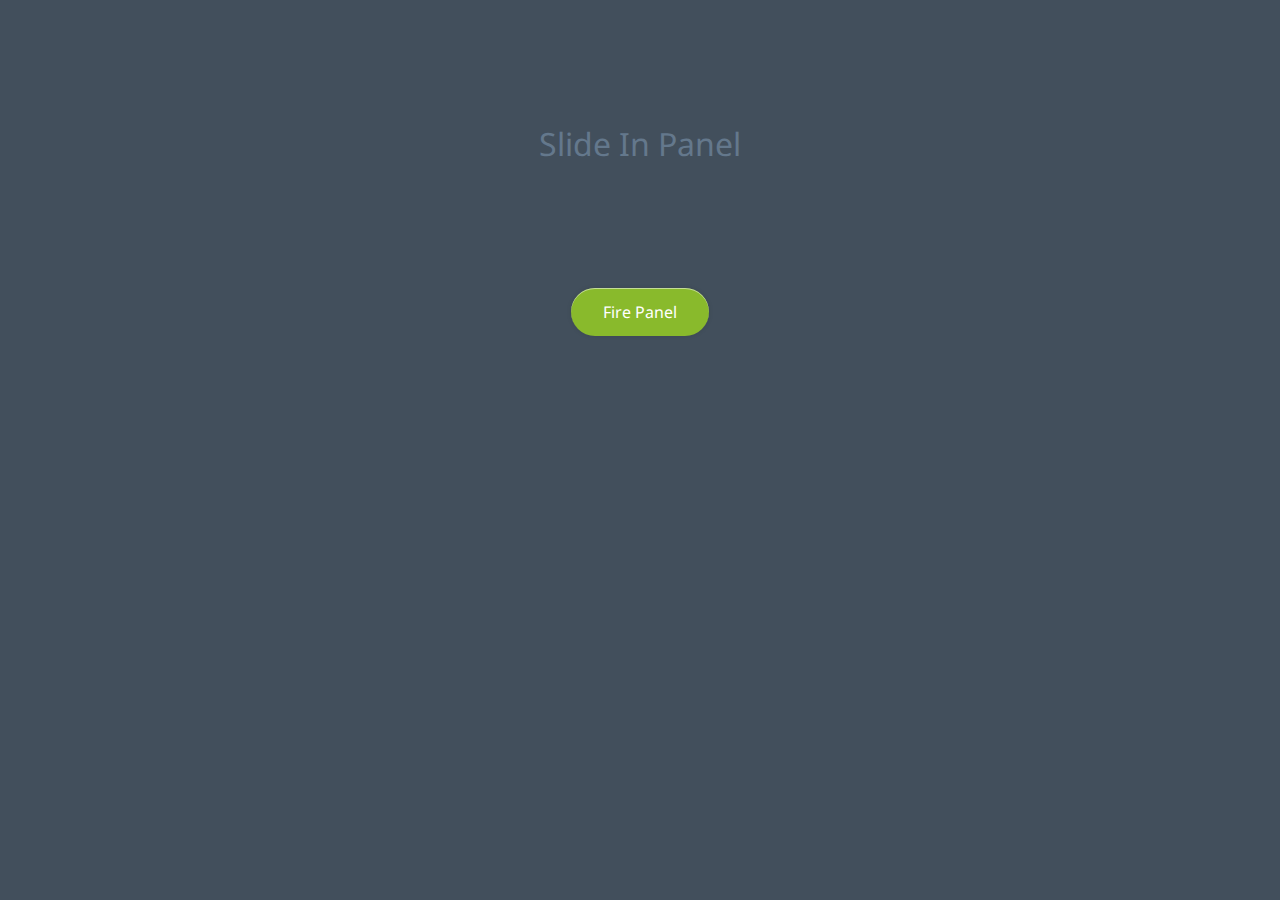
==== src/slide-in-panel/index.html @ d05f22c8 "Add side panel example" ====
<!doctype html>
<html lang="en" class="no-js">
<head>
	<meta charset="UTF-8">
	<meta name="viewport" content="width=device-width, initial-scale=1">

	<link href='https://fonts.googleapis.com/css?family=Droid+Sans:400,700|Droid+Serif' rel='stylesheet' type='text/css'>

	<link rel="stylesheet" href="css/reset.css"> <!-- CSS reset -->
	<link rel="stylesheet" href="css/style.css"> <!-- Resource style -->
	<link rel="stylesheet" href="css/demo.css"> <!-- Demo style -->
  	
	<title>Slide In Panel</title>
</head>
<body>
	<main class="cd-main-content">
		<h1>Slide In Panel</h1>
		<a href="#0" class="cd-btn js-cd-panel-trigger" data-panel="main">Fire Panel</a>
		<!-- your content here -->
	</main>

	<div class="cd-panel cd-panel--from-right js-cd-panel-main">
		<header class="cd-panel__header">
			<h1>Elation Companion Template</h1>
			<a href="#0" class="cd-panel__close js-cd-close">Close</a>
		</header>

		<div class="cd-panel__container">
			<div class="cd-panel__content">

				<p>Lorem ipsum dolor sit amet, consectetur adipisicing elit. Neque similique, at excepturi adipisci repellat ut veritatis officia, saepe nemo soluta modi ducimus velit quam minus quis reiciendis culpa ullam quibusdam eveniet. Dolorum alias ducimus, ad, vitae delectus eligendi, possimus magni ipsam repudiandae iusto placeat repellat omnis veritatis adipisci aliquam hic ullam facere voluptatibus ratione laudantium perferendis quos ut. Beatae expedita, itaque assumenda libero voluptatem adipisci maiores voluptas accusantium, blanditiis saepe culpa laborum iusto maxime quae aperiam fugiat odit consequatur soluta hic. Sed quasi beatae quia repellendus, adipisci facilis ipsa vel, aperiam, consequatur eaque mollitia quaerat. Iusto fugit inventore eveniet velit.</p>
			</div> <!-- cd-panel__content -->
		</div> <!-- cd-panel__container -->
	</div> <!-- cd-panel -->
	<script src="js/main.js"></script> <!-- Resource JavaScript -->
</body>
</html>
---- src/slide-in-panel/css/style.css ----
/* -------------------------------- 

Primary style

-------------------------------- */
*, *::after, *::before {
  -webkit-box-sizing: border-box;
          box-sizing: border-box;
}

html {
  font-size: 62.5%;
}

body {
  font-size: 1.6rem;
  font-family: "Droid Sans", sans-serif;
  color: #dbe2e9;
  background: #424f5c;
}

a {
  color: #89ba2c;
  text-decoration: none;
}

/* -------------------------------- 

Slide In Panel - by CodyHouse.co

-------------------------------- */
.cd-main-content {
  text-align: center;
}

.cd-main-content h1 {
  font-size: 2rem;
  color: #64788c;
  padding: 4em 0;
}

.cd-btn {
  position: relative;
  display: inline-block;
  padding: 1em 2em;
  background-color: #89ba2c;
  color: #ffffff;
  border-radius: 50em;
  -webkit-box-shadow: inset 0 1px 0 rgba(255, 255, 255, 0.5), 0 0 5px rgba(0, 0, 0, 0.1);
          box-shadow: inset 0 1px 0 rgba(255, 255, 255, 0.5), 0 0 5px rgba(0, 0, 0, 0.1);
  -webkit-transition: -webkit-box-shadow 0.2s;
  transition: -webkit-box-shadow 0.2s;
  transition: box-shadow 0.2s;
  transition: box-shadow 0.2s, -webkit-box-shadow 0.2s;
}

.cd-btn:hover {
  -webkit-box-shadow: inset 0 1px 0 rgba(255, 255, 255, 0.5), 0 0 20px rgba(0, 0, 0, 0.3);
          box-shadow: inset 0 1px 0 rgba(255, 255, 255, 0.5), 0 0 20px rgba(0, 0, 0, 0.3);
}

@media only screen and (min-width: 1170px) {
  .cd-main-content h1 {
    font-size: 3.2rem;
  }
}

.cd-panel {
  position: fixed;
  top: 0;
  left: 0;
  height: 100%;
  width: 100%;
  visibility: hidden;
  -webkit-transition: visibility 0s 0.6s;
  transition: visibility 0s 0.6s;
}

.cd-panel::after {
  /* overlay layer */
  content: '';
  position: absolute;
  top: 0;
  left: 0;
  width: 100%;
  height: 100%;
  background: transparent;
  cursor: pointer;
  -webkit-transition: background 0.3s 0.3s;
  transition: background 0.3s 0.3s;
}

.cd-panel.cd-panel--is-visible {
  visibility: visible;
  -webkit-transition: visibility 0s 0s;
  transition: visibility 0s 0s;
}

.cd-panel.cd-panel--is-visible::after {
  background: rgba(0, 0, 0, 0.6);
  -webkit-transition: background 0.3s 0s;
  transition: background 0.3s 0s;
}

.cd-panel__header {
  position: fixed;
  width: 90%;
  height: 50px;
  line-height: 50px;
  background: rgba(255, 255, 255, 0.96);
  z-index: 2;
  -webkit-box-shadow: 0 1px 1px rgba(0, 0, 0, 0.08);
          box-shadow: 0 1px 1px rgba(0, 0, 0, 0.08);
  -webkit-transition: -webkit-transform 0.3s 0s;
  transition: -webkit-transform 0.3s 0s;
  transition: transform 0.3s 0s;
  transition: transform 0.3s 0s, -webkit-transform 0.3s 0s;
  -webkit-transform: translateY(-50px);
      -ms-transform: translateY(-50px);
          transform: translateY(-50px);
}

.cd-panel__header h1 {
  color: #89ba2c;
  padding-left: 5%;
}

.cd-panel--from-right .cd-panel__header {
  right: 0;
}

.cd-panel--from-left .cd-panel__header {
  left: 0;
}

.cd-panel--is-visible .cd-panel__header {
  -webkit-transition: -webkit-transform 0.3s 0.3s;
  transition: -webkit-transform 0.3s 0.3s;
  transition: transform 0.3s 0.3s;
  transition: transform 0.3s 0.3s, -webkit-transform 0.3s 0.3s;
  -webkit-transform: translateY(0px);
      -ms-transform: translateY(0px);
          transform: translateY(0px);
}

@media only screen and (min-width: 768px) {
  .cd-panel__header {
    width: 70%;
  }
}

@media only screen and (min-width: 1170px) {
  .cd-panel__header {
    width: 50%;
  }
}

.cd-panel__close {
  position: absolute;
  top: 0;
  right: 0;
  height: 100%;
  width: 60px;
  /* image replacement */
  display: inline-block;
  overflow: hidden;
  text-indent: 100%;
  white-space: nowrap;
}

.cd-panel__close::before, .cd-panel__close::after {
  /* close icon created in CSS */
  content: '';
  position: absolute;
  top: 22px;
  left: 20px;
  height: 3px;
  width: 20px;
  background-color: #424f5c;
  /* this fixes a bug where pseudo elements are slighty off position */
  -webkit-backface-visibility: hidden;
          backface-visibility: hidden;
}

.cd-panel__close::before {
  -webkit-transform: rotate(45deg);
      -ms-transform: rotate(45deg);
          transform: rotate(45deg);
}

.cd-panel__close::after {
  -webkit-transform: rotate(-45deg);
      -ms-transform: rotate(-45deg);
          transform: rotate(-45deg);
}

.cd-panel__close:hover {
  background-color: #424f5c;
}

.cd-panel__close:hover::before, .cd-panel__close:hover::after {
  background-color: #ffffff;
  -webkit-transition: -webkit-transform 0.3s;
  transition: -webkit-transform 0.3s;
  transition: transform 0.3s;
  transition: transform 0.3s, -webkit-transform 0.3s;
}

.cd-panel__close:hover::before {
  -webkit-transform: rotate(220deg);
      -ms-transform: rotate(220deg);
          transform: rotate(220deg);
}

.cd-panel__close:hover::after {
  -webkit-transform: rotate(135deg);
      -ms-transform: rotate(135deg);
          transform: rotate(135deg);
}

.cd-panel--is-visible .cd-panel__close::before {
  -webkit-animation: cd-close-1 0.6s 0.3s;
          animation: cd-close-1 0.6s 0.3s;
}

.cd-panel--is-visible .cd-panel__close::after {
  -webkit-animation: cd-close-2 0.6s 0.3s;
          animation: cd-close-2 0.6s 0.3s;
}

@-webkit-keyframes cd-close-1 {
  0%, 50% {
    -webkit-transform: rotate(0deg);
            transform: rotate(0deg);
  }
  100% {
    -webkit-transform: rotate(45deg);
            transform: rotate(45deg);
  }
}

@keyframes cd-close-1 {
  0%, 50% {
    -webkit-transform: rotate(0deg);
            transform: rotate(0deg);
  }
  100% {
    -webkit-transform: rotate(45deg);
            transform: rotate(45deg);
  }
}

@-webkit-keyframes cd-close-2 {
  0%, 50% {
    -webkit-transform: rotate(0deg);
            transform: rotate(0deg);
  }
  100% {
    -webkit-transform: rotate(-45deg);
            transform: rotate(-45deg);
  }
}

@keyframes cd-close-2 {
  0%, 50% {
    -webkit-transform: rotate(0deg);
            transform: rotate(0deg);
  }
  100% {
    -webkit-transform: rotate(-45deg);
            transform: rotate(-45deg);
  }
}

.cd-panel__container {
  position: fixed;
  width: 90%;
  height: 100%;
  top: 0;
  background: #dbe2e9;
  z-index: 1;
  -webkit-transition: -webkit-transform 0.3s 0.3s;
  transition: -webkit-transform 0.3s 0.3s;
  transition: transform 0.3s 0.3s;
  transition: transform 0.3s 0.3s, -webkit-transform 0.3s 0.3s;
}

.cd-panel--from-right .cd-panel__container {
  right: 0;
  -webkit-transform: translate3d(100%, 0, 0);
          transform: translate3d(100%, 0, 0);
}

.cd-panel--from-left .cd-panel__container {
  left: 0;
  -webkit-transform: translate3d(-100%, 0, 0);
          transform: translate3d(-100%, 0, 0);
}

.cd-panel--is-visible .cd-panel__container {
  -webkit-transform: translate3d(0, 0, 0);
          transform: translate3d(0, 0, 0);
  -webkit-transition-delay: 0s;
          transition-delay: 0s;
}

@media only screen and (min-width: 768px) {
  .cd-panel__container {
    width: 70%;
  }
}

@media only screen and (min-width: 1170px) {
  .cd-panel__container {
    width: 50%;
  }
}

.cd-panel__content {
  position: absolute;
  top: 0;
  left: 0;
  width: 100%;
  height: 100%;
  padding: 70px 5%;
  overflow: auto;
  /* smooth scrolling on touch devices */
  -webkit-overflow-scrolling: touch;
}

.cd-panel__content p {
  font-size: 1.4rem;
  color: #424f5c;
  line-height: 1.4;
  margin: 2em 0;
}

.cd-panel__content p:first-of-type {
  margin-top: 0;
}

@media only screen and (min-width: 768px) {
  .cd-panel__content p {
    font-size: 1.6rem;
    line-height: 1.6;
  }
}
---- src/slide-in-panel/css/demo.css ----
/* demo style */

.cd-nugget-info {
  display: block;
  font-family: "Droid Serif", serif;
  color: #fff;
  margin: 20px auto 0;
  font-size: 1.2rem;
  -webkit-font-smoothing: antialiased;
  -moz-osx-font-smoothing: grayscale;
  width: 120px;
  position: relative;
}
.cd-nugget-info::after {
  content: '';
  position: absolute;
  display: inline-block;
  top: 16px;
  left: 50%;
  -webkit-transform: translateX(-50%);
  -moz-transform: translateX(-50%);
  -ms-transform: translateX(-50%);
  -o-transform: translateX(-50%);
  transform: translateX(-50%);
  height: 1px;
  width: 0%;
  background-color: white;
  -webkit-transition: all 0.2s;
  -moz-transition: all 0.2s;
  transition: all 0.2s;
}
.cd-nugget-info:hover::after {
  width: 100%;
}
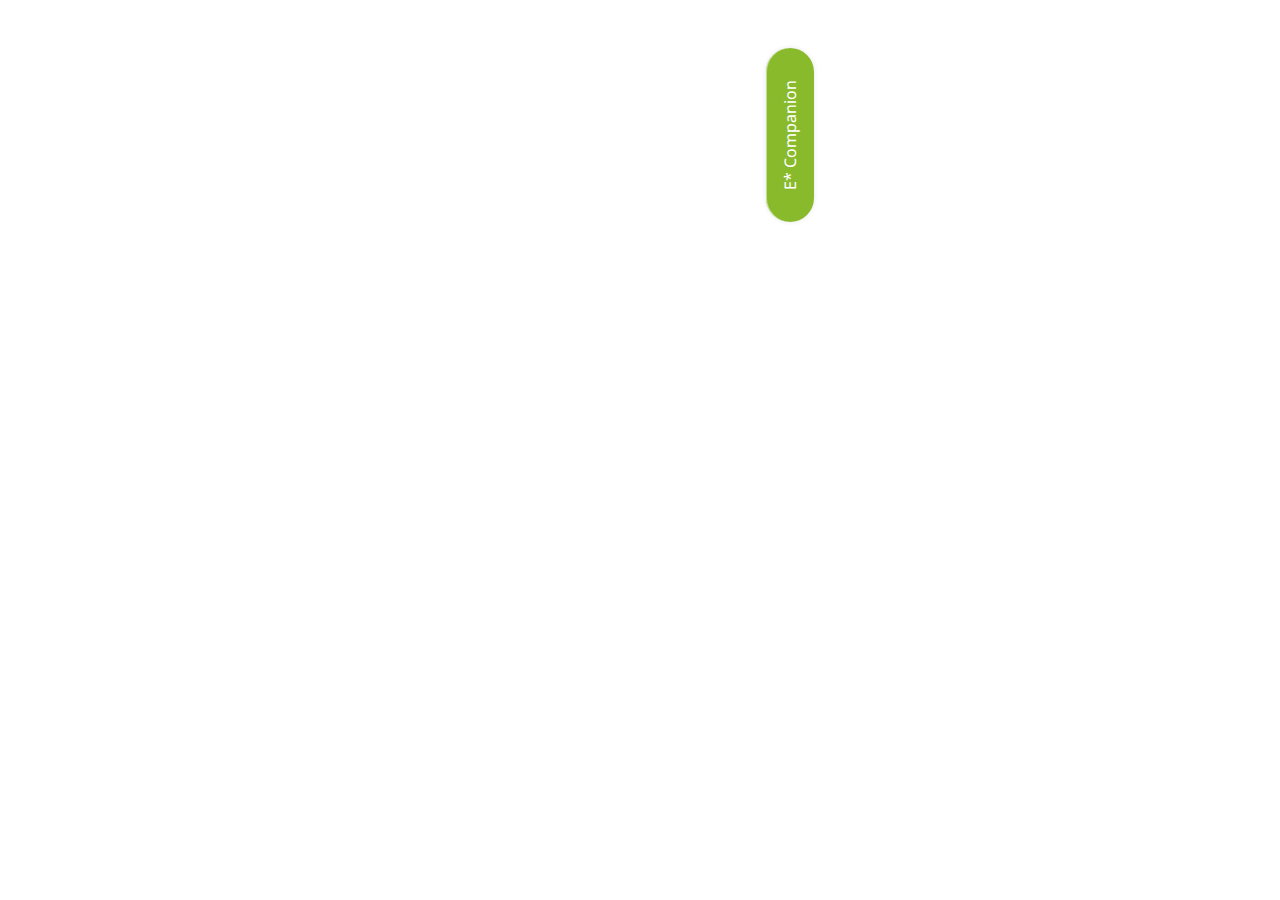
==== commit 47b654cc: "Run prettier and add pre commit hook" ====
--- a/src/slide-in-panel/index.html
+++ b/src/slide-in-panel/index.html
@@ -1,37 +1,60 @@
-<!doctype html>
+<!DOCTYPE html>
 <html lang="en" class="no-js">
-<head>
-	<meta charset="UTF-8">
-	<meta name="viewport" content="width=device-width, initial-scale=1">
+  <head>
+    <meta charset="UTF-8" />
+    <meta name="viewport" content="width=device-width, initial-scale=1" />
 
-	<link href='https://fonts.googleapis.com/css?family=Droid+Sans:400,700|Droid+Serif' rel='stylesheet' type='text/css'>
+    <link
+      href="https://fonts.googleapis.com/css?family=Droid+Sans:400,700|Droid+Serif"
+      rel="stylesheet"
+      type="text/css"
+    />
 
-	<link rel="stylesheet" href="css/reset.css"> <!-- CSS reset -->
-	<link rel="stylesheet" href="css/style.css"> <!-- Resource style -->
-	<link rel="stylesheet" href="css/demo.css"> <!-- Demo style -->
-  	
-	<title>Slide In Panel</title>
-</head>
-<body>
-	<main class="cd-main-content">
-		<h1>Slide In Panel</h1>
-		<a href="#0" class="cd-btn js-cd-panel-trigger" data-panel="main">Fire Panel</a>
-		<!-- your content here -->
-	</main>
+    <link rel="stylesheet" href="css/reset.css" />
+    <!-- CSS reset -->
+    <link rel="stylesheet" href="css/style.css" />
+    <!-- Resource style -->
+    <link rel="stylesheet" href="css/demo.css" />
+    <!-- Demo style -->
 
-	<div class="cd-panel cd-panel--from-right js-cd-panel-main">
-		<header class="cd-panel__header">
-			<h1>Elation Companion Template</h1>
-			<a href="#0" class="cd-panel__close js-cd-close">Close</a>
-		</header>
+    <title>Slide In Panel</title>
+  </head>
+  <body>
+    <main class="cd-main-content">
+      <a href="#0" class="cd-btn js-cd-panel-trigger" data-panel="main"
+        >E* Companion</a
+      >
+    </main>
 
-		<div class="cd-panel__container">
-			<div class="cd-panel__content">
+    <div class="cd-panel cd-panel--from-right js-cd-panel-main">
+      <header class="cd-panel__header">
+        <h1>Elation Companion Template</h1>
+        <a href="#0" class="cd-panel__close js-cd-close">Close</a>
+      </header>
 
-				<p>Lorem ipsum dolor sit amet, consectetur adipisicing elit. Neque similique, at excepturi adipisci repellat ut veritatis officia, saepe nemo soluta modi ducimus velit quam minus quis reiciendis culpa ullam quibusdam eveniet. Dolorum alias ducimus, ad, vitae delectus eligendi, possimus magni ipsam repudiandae iusto placeat repellat omnis veritatis adipisci aliquam hic ullam facere voluptatibus ratione laudantium perferendis quos ut. Beatae expedita, itaque assumenda libero voluptatem adipisci maiores voluptas accusantium, blanditiis saepe culpa laborum iusto maxime quae aperiam fugiat odit consequatur soluta hic. Sed quasi beatae quia repellendus, adipisci facilis ipsa vel, aperiam, consequatur eaque mollitia quaerat. Iusto fugit inventore eveniet velit.</p>
-			</div> <!-- cd-panel__content -->
-		</div> <!-- cd-panel__container -->
-	</div> <!-- cd-panel -->
-	<script src="js/main.js"></script> <!-- Resource JavaScript -->
-</body>
+      <div class="cd-panel__container">
+        <div class="cd-panel__content">
+          <p>
+            Lorem ipsum dolor sit amet, consectetur adipisicing elit. Neque
+            similique, at excepturi adipisci repellat ut veritatis officia,
+            saepe nemo soluta modi ducimus velit quam minus quis reiciendis
+            culpa ullam quibusdam eveniet. Dolorum alias ducimus, ad, vitae
+            delectus eligendi, possimus magni ipsam repudiandae iusto placeat
+            repellat omnis veritatis adipisci aliquam hic ullam facere
+            voluptatibus ratione laudantium perferendis quos ut. Beatae
+            expedita, itaque assumenda libero voluptatem adipisci maiores
+            voluptas accusantium, blanditiis saepe culpa laborum iusto maxime
+            quae aperiam fugiat odit consequatur soluta hic. Sed quasi beatae
+            quia repellendus, adipisci facilis ipsa vel, aperiam, consequatur
+            eaque mollitia quaerat. Iusto fugit inventore eveniet velit.
+          </p>
+        </div>
+        <!-- cd-panel__content -->
+      </div>
+      <!-- cd-panel__container -->
+    </div>
+    <!-- cd-panel -->
+    <script src="js/main.js"></script>
+    <!-- Resource JavaScript -->
+  </body>
 </html>
--- a/src/slide-in-panel/css/style.css
+++ b/src/slide-in-panel/css/style.css
@@ -3,9 +3,11 @@
 Primary style
 
 -------------------------------- */
-*, *::after, *::before {
+*,
+*::after,
+*::before {
   -webkit-box-sizing: border-box;
-          box-sizing: border-box;
+  box-sizing: border-box;
 }
 
 html {
@@ -15,8 +17,6 @@
 body {
   font-size: 1.6rem;
   font-family: "Droid Sans", sans-serif;
-  color: #dbe2e9;
-  background: #424f5c;
 }
 
 a {
@@ -40,23 +40,31 @@
 }
 
 .cd-btn {
-  position: relative;
+  position: absolute;
   display: inline-block;
   padding: 1em 2em;
   background-color: #89ba2c;
   color: #ffffff;
   border-radius: 50em;
-  -webkit-box-shadow: inset 0 1px 0 rgba(255, 255, 255, 0.5), 0 0 5px rgba(0, 0, 0, 0.1);
-          box-shadow: inset 0 1px 0 rgba(255, 255, 255, 0.5), 0 0 5px rgba(0, 0, 0, 0.1);
+  -webkit-box-shadow: inset 0 1px 0 rgba(255, 255, 255, 0.5),
+    0 0 5px rgba(0, 0, 0, 0.1);
+  box-shadow: inset 0 1px 0 rgba(255, 255, 255, 0.5), 0 0 5px rgba(0, 0, 0, 0.1);
   -webkit-transition: -webkit-box-shadow 0.2s;
   transition: -webkit-box-shadow 0.2s;
   transition: box-shadow 0.2s;
   transition: box-shadow 0.2s, -webkit-box-shadow 0.2s;
+  -moz-transform: rotate(-90deg);
+  -ms-transform: rotate(-90deg);
+  -o-transform: rotate(-90deg);
+  -webkit-transform: rotate(-90deg);
+  transform-origin: bottom right;
 }
 
 .cd-btn:hover {
-  -webkit-box-shadow: inset 0 1px 0 rgba(255, 255, 255, 0.5), 0 0 20px rgba(0, 0, 0, 0.3);
-          box-shadow: inset 0 1px 0 rgba(255, 255, 255, 0.5), 0 0 20px rgba(0, 0, 0, 0.3);
+  -webkit-box-shadow: inset 0 1px 0 rgba(255, 255, 255, 0.5),
+    0 0 20px rgba(0, 0, 0, 0.3);
+  box-shadow: inset 0 1px 0 rgba(255, 255, 255, 0.5),
+    0 0 20px rgba(0, 0, 0, 0.3);
 }
 
 @media only screen and (min-width: 1170px) {
@@ -78,7 +86,7 @@
 
 .cd-panel::after {
   /* overlay layer */
-  content: '';
+  content: "";
   position: absolute;
   top: 0;
   left: 0;
@@ -110,14 +118,14 @@
   background: rgba(255, 255, 255, 0.96);
   z-index: 2;
   -webkit-box-shadow: 0 1px 1px rgba(0, 0, 0, 0.08);
-          box-shadow: 0 1px 1px rgba(0, 0, 0, 0.08);
+  box-shadow: 0 1px 1px rgba(0, 0, 0, 0.08);
   -webkit-transition: -webkit-transform 0.3s 0s;
   transition: -webkit-transform 0.3s 0s;
   transition: transform 0.3s 0s;
   transition: transform 0.3s 0s, -webkit-transform 0.3s 0s;
   -webkit-transform: translateY(-50px);
-      -ms-transform: translateY(-50px);
-          transform: translateY(-50px);
+  -ms-transform: translateY(-50px);
+  transform: translateY(-50px);
 }
 
 .cd-panel__header h1 {
@@ -139,8 +147,8 @@
   transition: transform 0.3s 0.3s;
   transition: transform 0.3s 0.3s, -webkit-transform 0.3s 0.3s;
   -webkit-transform: translateY(0px);
-      -ms-transform: translateY(0px);
-          transform: translateY(0px);
+  -ms-transform: translateY(0px);
+  transform: translateY(0px);
 }
 
 @media only screen and (min-width: 768px) {
@@ -168,9 +176,10 @@
   white-space: nowrap;
 }
 
-.cd-panel__close::before, .cd-panel__close::after {
+.cd-panel__close::before,
+.cd-panel__close::after {
   /* close icon created in CSS */
-  content: '';
+  content: "";
   position: absolute;
   top: 22px;
   left: 20px;
@@ -179,26 +188,27 @@
   background-color: #424f5c;
   /* this fixes a bug where pseudo elements are slighty off position */
   -webkit-backface-visibility: hidden;
-          backface-visibility: hidden;
+  backface-visibility: hidden;
 }
 
 .cd-panel__close::before {
   -webkit-transform: rotate(45deg);
-      -ms-transform: rotate(45deg);
-          transform: rotate(45deg);
+  -ms-transform: rotate(45deg);
+  transform: rotate(45deg);
 }
 
 .cd-panel__close::after {
   -webkit-transform: rotate(-45deg);
-      -ms-transform: rotate(-45deg);
-          transform: rotate(-45deg);
+  -ms-transform: rotate(-45deg);
+  transform: rotate(-45deg);
 }
 
 .cd-panel__close:hover {
   background-color: #424f5c;
 }
 
-.cd-panel__close:hover::before, .cd-panel__close:hover::after {
+.cd-panel__close:hover::before,
+.cd-panel__close:hover::after {
   background-color: #ffffff;
   -webkit-transition: -webkit-transform 0.3s;
   transition: -webkit-transform 0.3s;
@@ -208,67 +218,71 @@
 
 .cd-panel__close:hover::before {
   -webkit-transform: rotate(220deg);
-      -ms-transform: rotate(220deg);
-          transform: rotate(220deg);
+  -ms-transform: rotate(220deg);
+  transform: rotate(220deg);
 }
 
 .cd-panel__close:hover::after {
   -webkit-transform: rotate(135deg);
-      -ms-transform: rotate(135deg);
-          transform: rotate(135deg);
+  -ms-transform: rotate(135deg);
+  transform: rotate(135deg);
 }
 
 .cd-panel--is-visible .cd-panel__close::before {
   -webkit-animation: cd-close-1 0.6s 0.3s;
-          animation: cd-close-1 0.6s 0.3s;
+  animation: cd-close-1 0.6s 0.3s;
 }
 
 .cd-panel--is-visible .cd-panel__close::after {
   -webkit-animation: cd-close-2 0.6s 0.3s;
-          animation: cd-close-2 0.6s 0.3s;
+  animation: cd-close-2 0.6s 0.3s;
 }
 
 @-webkit-keyframes cd-close-1 {
-  0%, 50% {
+  0%,
+  50% {
     -webkit-transform: rotate(0deg);
-            transform: rotate(0deg);
+    transform: rotate(0deg);
   }
   100% {
     -webkit-transform: rotate(45deg);
-            transform: rotate(45deg);
+    transform: rotate(45deg);
   }
 }
 
 @keyframes cd-close-1 {
-  0%, 50% {
+  0%,
+  50% {
     -webkit-transform: rotate(0deg);
-            transform: rotate(0deg);
+    transform: rotate(0deg);
   }
   100% {
     -webkit-transform: rotate(45deg);
-            transform: rotate(45deg);
+    transform: rotate(45deg);
   }
 }
 
 @-webkit-keyframes cd-close-2 {
-  0%, 50% {
+  0%,
+  50% {
     -webkit-transform: rotate(0deg);
-            transform: rotate(0deg);
+    transform: rotate(0deg);
   }
   100% {
     -webkit-transform: rotate(-45deg);
-            transform: rotate(-45deg);
+    transform: rotate(-45deg);
   }
 }
 
 @keyframes cd-close-2 {
-  0%, 50% {
+  0%,
+  50% {
     -webkit-transform: rotate(0deg);
-            transform: rotate(0deg);
+    transform: rotate(0deg);
   }
   100% {
     -webkit-transform: rotate(-45deg);
-            transform: rotate(-45deg);
+    transform: rotate(-45deg);
   }
 }
 
@@ -288,20 +302,20 @@
 .cd-panel--from-right .cd-panel__container {
   right: 0;
   -webkit-transform: translate3d(100%, 0, 0);
-          transform: translate3d(100%, 0, 0);
+  transform: translate3d(100%, 0, 0);
 }
 
 .cd-panel--from-left .cd-panel__container {
   left: 0;
   -webkit-transform: translate3d(-100%, 0, 0);
-          transform: translate3d(-100%, 0, 0);
+  transform: translate3d(-100%, 0, 0);
 }
 
 .cd-panel--is-visible .cd-panel__container {
   -webkit-transform: translate3d(0, 0, 0);
-          transform: translate3d(0, 0, 0);
+  transform: translate3d(0, 0, 0);
   -webkit-transition-delay: 0s;
-          transition-delay: 0s;
+  transition-delay: 0s;
 }
 
 @media only screen and (min-width: 768px) {
--- a/src/slide-in-panel/css/demo.css
+++ b/src/slide-in-panel/css/demo.css
@@ -12,7 +12,7 @@
   position: relative;
 }
 .cd-nugget-info::after {
-  content: '';
+  content: "";
   position: absolute;
   display: inline-block;
   top: 16px;
@@ -31,4 +31,4 @@
 }
 .cd-nugget-info:hover::after {
   width: 100%;
-}+}
